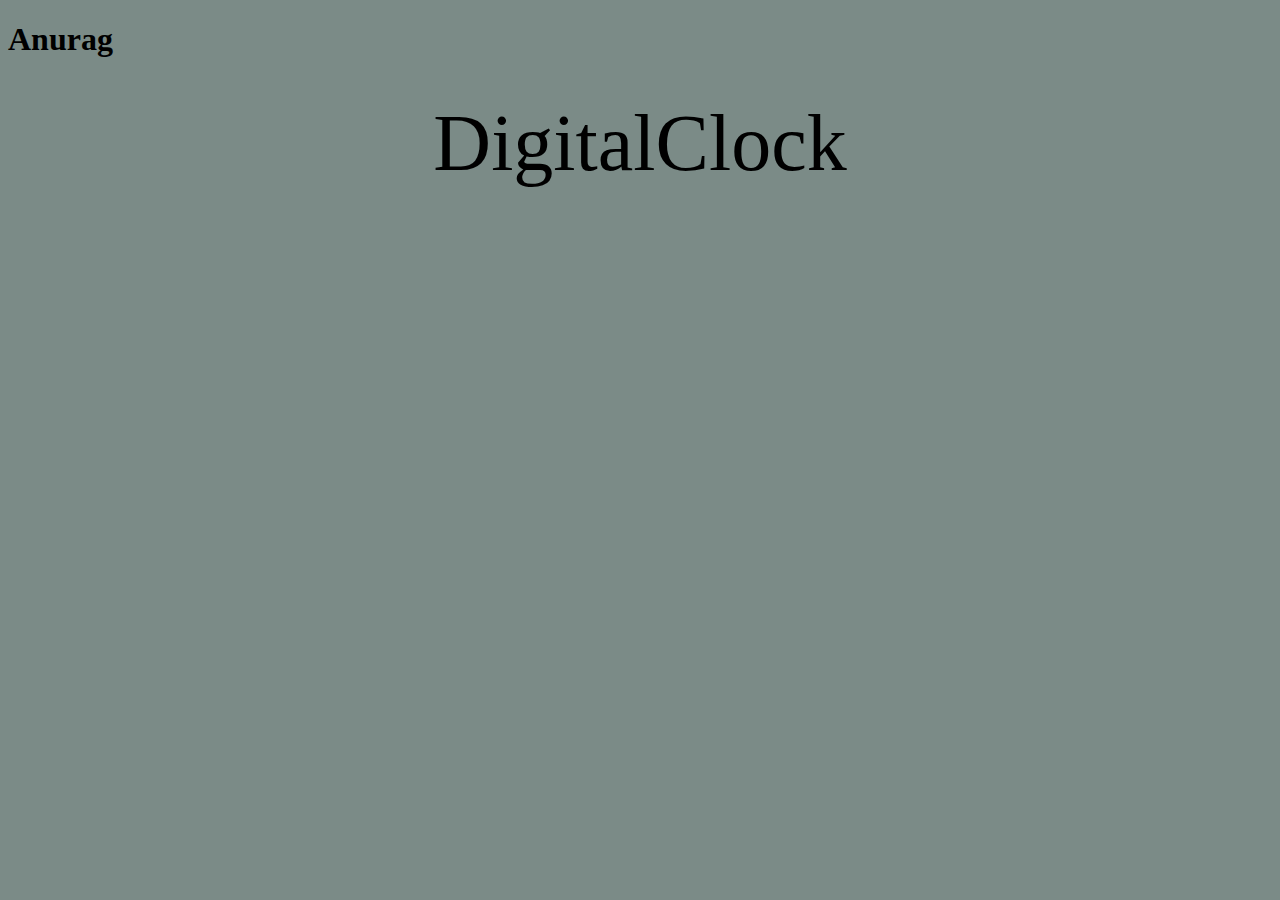
==== index.html @ 7515fa00 "HTML file" ====
<!DOCTYPE html>
<html lang="en">
<head>
    <meta charset="UTF-8">
    <meta http-equiv="X-UA-Compatible" content="IE=edge">
    <meta name="viewport" content="width=device-width, initial-scale=1.0">
    <title>DigitalClock</title>
    <link rel="stylesheet" href="ab.css">
    <h1>Anurag </h1>
</head>
<body style="background-color: rgb(123, 139, 135);">
    <div id="head">DigitalClock</div>
    <div id="clock"></div>
    <div id="ampm"></div>
    <script src="jsPart.js"></script>
</body>
</html>
---- ab.css ----
#clock{
    width: 1000px;  
    margin: 80px;
    text-align: center; 
    font-family: 'Architects Daughter', cursive;
    font-size: 120px;  
    color:rgb(96, 206, 221);     
}
#ampm{
    font-size: 60px;
    font-style: italic;
    width: 1000px;  
    margin: 60px;   
    color:rgb(40, 27, 41);
    text-align: center;
}
#head{
    text-align: center;
    margin: 40px;
    font-size: 80px;
    font-family: 'Architects Daughter', cursive;
    color: black;
}
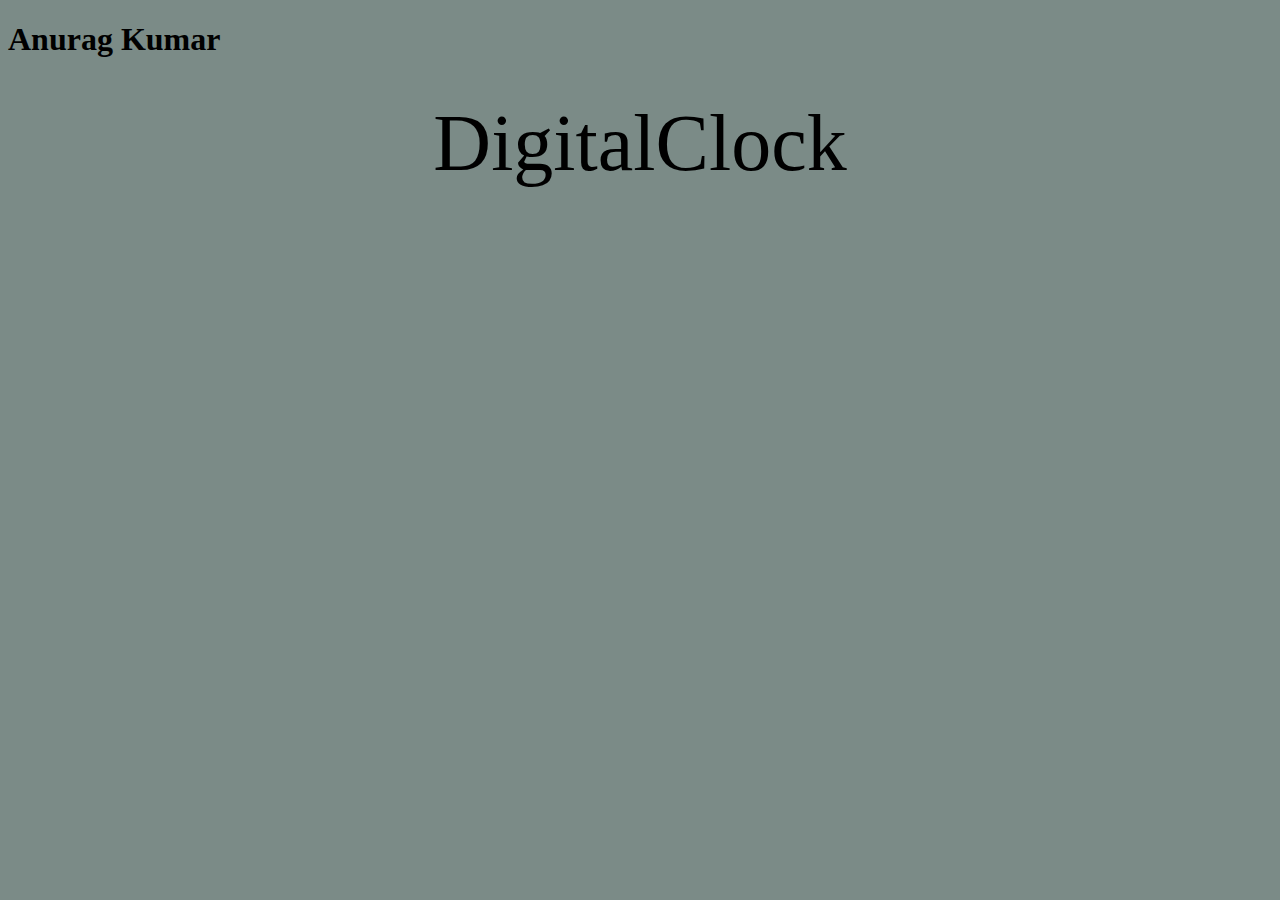
==== commit 138dda12: "abhinav" ====
--- a/index.html
+++ b/index.html
@@ -6,7 +6,7 @@
     <meta name="viewport" content="width=device-width, initial-scale=1.0">
     <title>DigitalClock</title>
     <link rel="stylesheet" href="ab.css">
-    <h1>Anurag </h1>
+    <h1>Anurag Kumar</h1>
 </head>
 <body style="background-color: rgb(123, 139, 135);">
     <div id="head">DigitalClock</div>
